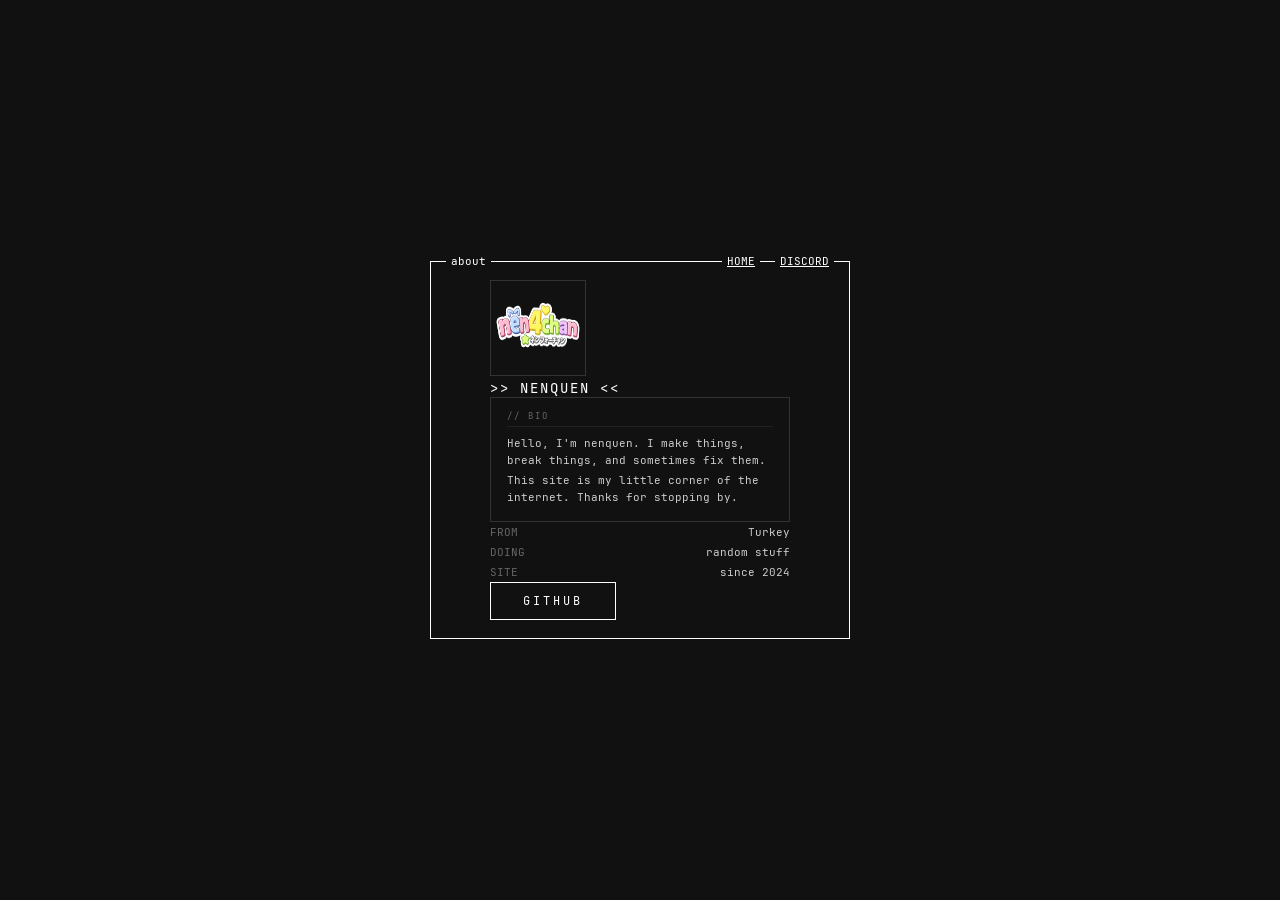
==== about/index.html @ 904f961e "Add about page with profile info and learn more link on homepage" ====
<!DOCTYPE html>
<html lang="tr">

<head>
    <meta charset="UTF-8">
    <meta name="viewport" content="width=device-width, initial-scale=1.0">
    <title>about - nenquen</title>
    <link rel="icon" type="image/png" href="../assets/favicon.png">
    <link rel="stylesheet" href="../assets/styles.css">
    <meta property="og:title" content="about - nenquen">
    <meta property="og:description" content="Learn more about nenquen.">
    <meta property="og:image" content="https://nenquen.github.io/assets/favicon.png">
    <meta property="og:url" content="https://nenquen.github.io/about">
    <meta property="og:type" content="website">
    <meta name="theme-color" content="#111111">
    <style>
        .about-content {
            gap: 14px;
            padding: 8px 0;
        }

        .about-avatar {
            width: 96px;
            height: 96px;
            border: 1px solid #333;
        }

        .about-name {
            font-size: 14px;
            color: white;
            letter-spacing: 2px;
        }

        .about-bio {
            border: 1px solid #333;
            padding: 12px 16px;
            width: 100%;
            max-width: 300px;
            text-align: left;
        }

        .about-bio-title {
            font-size: 9px;
            color: #666;
            letter-spacing: 2px;
            margin-bottom: 8px;
            border-bottom: 1px solid #222;
            padding-bottom: 4px;
        }

        .about-bio p {
            margin: 4px 0;
            font-size: 11px;
            line-height: 1.5;
            color: #ccc;
        }

        .about-stats {
            width: 100%;
            max-width: 300px;
            text-align: left;
        }

        .about-stats .info-row {
            display: flex;
            justify-content: space-between;
            padding: 3px 0;
            font-size: 11px;
        }

        .about-stats .info-key {
            color: #666;
        }

        .about-stats .info-val {
            color: #ccc;
        }

        .about-link {
            display: inline-block;
            padding: 10px 32px;
            font-size: 12px;
            letter-spacing: 3px;
            border: 1px solid white;
            color: white;
            text-decoration: none;
            background-color: #111111;
            transition: background-color 0.2s;
        }

        .about-link:hover {
            background-color: #222;
        }
    </style>
</head>

<body>
    <main class="container">
        <section class="bios-box discord-section">
            <span class="bios-label">about</span>
            <nav class="bios-nav">
                <a href="/" class="bios-link">HOME</a>
                <a href="/discord" class="bios-link">DISCORD</a>
            </nav>
            <div class="bios-content about-content">
                <img class="about-avatar" src="../assets/nen4chan.png" alt="nenquen">

                <div class="about-name">>> NENQUEN <<</div>

                <div class="about-bio">
                    <div class="about-bio-title">// BIO</div>
                    <p>Hello, I'm nenquen. I make things, break things, and sometimes fix them.</p>
                    <p>This site is my little corner of the internet. Thanks for stopping by.</p>
                </div>

                <div class="about-stats">
                    <div class="info-row"><span class="info-key">FROM</span><span class="info-val">Turkey</span></div>
                    <div class="info-row"><span class="info-key">DOING</span><span class="info-val">random stuff</span></div>
                    <div class="info-row"><span class="info-key">SITE</span><span class="info-val">since 2024</span></div>
                </div>

                <a class="about-link" href="https://github.com/nenquen" target="_blank" rel="noopener noreferrer">GITHUB</a>
            </div>
        </section>
    </main>
</body>

</html>
---- assets/styles.css ----
@font-face {
    font-family: 'JetBrainsMono';
    src: url('JetBrainsMono-Regular.ttf');
}

* {
    box-sizing: border-box;
    user-select: none;
    -webkit-user-select: none;
}

body {
    background-color: #111111;
    margin: 0;
    padding: 20px;
    height: 100vh;
    display: flex;
    align-items: center;
    justify-content: center;
    color: white;
    font-family: 'JetBrainsMono', monospace;
    overflow: hidden;
}

.container {
    display: flex;
    flex-direction: column;
    gap: 15px;
    width: 100%;
    max-width: 420px;
}

/* 
   --- Reusable BIOS UI System ---
   Add a new box with this structure:
   
   <section class="bios-box">
       <span class="bios-label">TITLE</span>
       <nav class="bios-nav">
           <a class="bios-link">LINK</a>
       </nav>
       <div class="bios-content">Content here...</div>
   </section>
*/

.bios-box {
    border: 1px solid white;
    position: relative;
    padding: 10px;
    background-color: #111111;
}

.bios-label {
    position: absolute;
    top: -0.75em;
    left: 15px;
    background-color: #111111;
    padding: 0 5px;
    font-size: 11px;
    color: white;
    z-index: 1;
}

.bios-nav {
    position: absolute;
    top: -0.75em;
    right: 15px;
    display: flex;
    gap: 15px;
    z-index: 1;
    font-size: 11px;
}

.bios-link {
    background-color: #111111;
    padding: 0 5px;
    color: white;
    font-size: 11px;
    text-decoration: underline;
    cursor: pointer;
}

.bios-content {
    font-size: 11px;
    color: #bbb;
}

/* --- Specific Section Styles --- */

.updates-section {
    min-height: 25px;
    display: flex;
    align-items: center;
    padding: 8px 10px;
}

#updates {
    width: 100%;
    overflow: hidden;
    white-space: nowrap;
}

.profile-section {
    min-height: 130px;
    display: flex;
    flex-direction: column;
    align-items: center;
    justify-content: center;
    text-align: center;
}

.profile-title {
    font-size: 16px;
    margin: 0 0 8px 0;
    font-weight: normal;
    color: white;
}

.profile-desc {
    line-height: 1.4;
    margin: 0 0 12px 0;
    max-width: 320px;
}

.profile-more {
    color: #666;
    font-size: 10px;
    text-decoration: underline;
    cursor: pointer;
}

.profile-more:hover {
    color: #999;
}

.discord-section {
    min-height: 180px;
    display: flex;
    align-items: center;
    justify-content: center;
}

.discord-content {
    width: 100%;
    display: flex;
    flex-direction: column;
    align-items: center;
    justify-content: center;
    gap: 12px;
    text-align: center;
}

.discord-image {
    width: 100%;
    max-width: 300px;
    height: auto;
    display: block;
}

.discord-join {
    display: inline-block;
    padding: 8px 12px;
    border: 1px solid white;
    color: white;
    text-decoration: none;
    font-size: 11px;
    background-color: #111111;
}

.discord-join:hover {
    background-color: #1a1a1a;
}

/* Mobile responsive */
@media (max-width: 540px) {
    .container {
        max-width: 100%;
    }
}
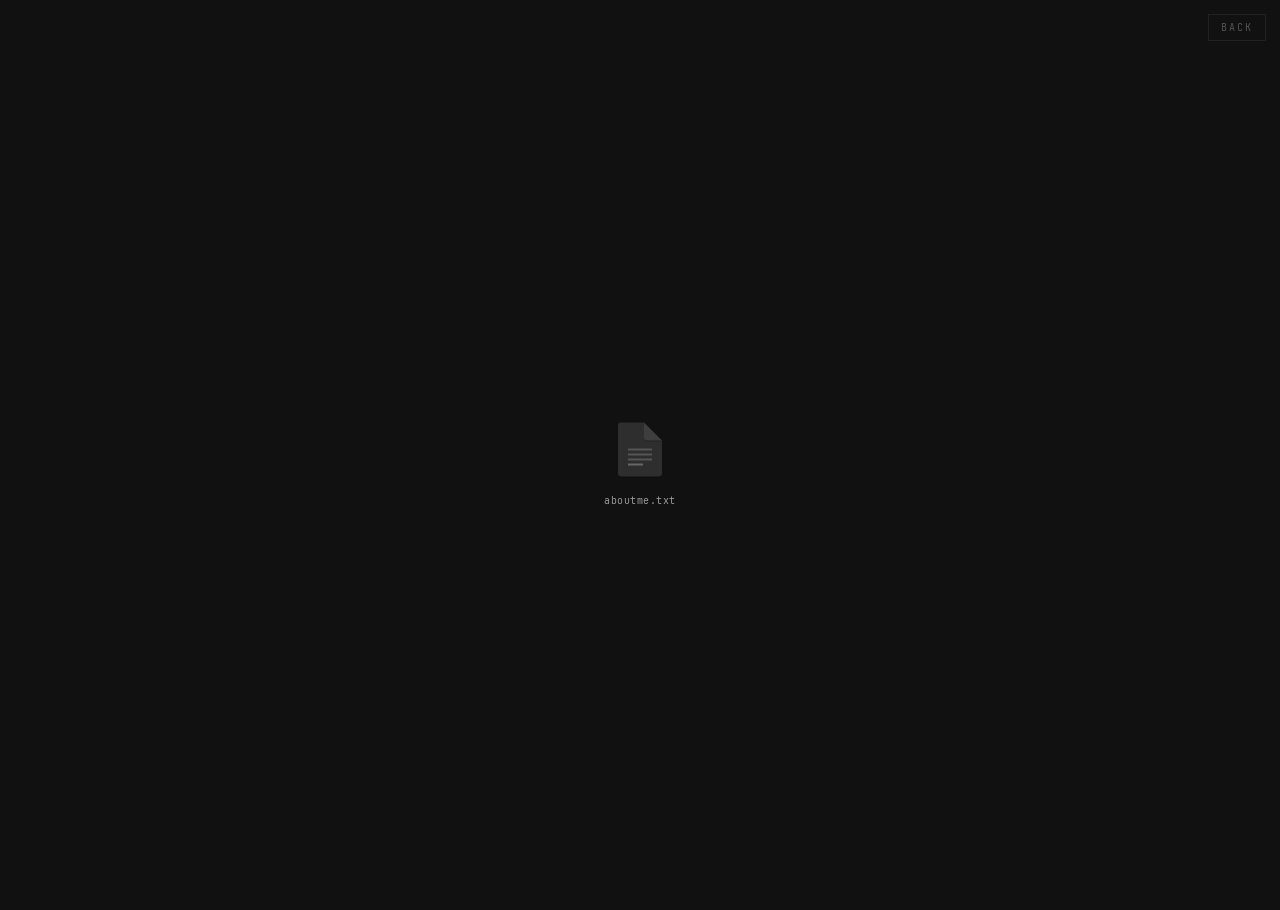
==== commit 50e55bbb: "Reorganize assets, redesign about page with file-icon opener and Papirus-style icon, add back button" ====
--- a/about/index.html
+++ b/about/index.html
@@ -1,128 +1,427 @@
 <!DOCTYPE html>
-<html lang="tr">
+<html lang="en">
 
 <head>
     <meta charset="UTF-8">
     <meta name="viewport" content="width=device-width, initial-scale=1.0">
     <title>about - nenquen</title>
-    <link rel="icon" type="image/png" href="../assets/favicon.png">
+    <link rel="icon" type="image/png" href="../assets/images/favicon.png">
     <link rel="stylesheet" href="../assets/styles.css">
     <meta property="og:title" content="about - nenquen">
     <meta property="og:description" content="Learn more about nenquen.">
-    <meta property="og:image" content="https://nenquen.github.io/assets/favicon.png">
+    <meta property="og:image" content="https://avatars.githubusercontent.com/u/96012695">
     <meta property="og:url" content="https://nenquen.github.io/about">
     <meta property="og:type" content="website">
     <meta name="theme-color" content="#111111">
     <style>
-        .about-content {
-            gap: 14px;
-            padding: 8px 0;
-        }
-
-        .about-avatar {
-            width: 96px;
-            height: 96px;
-            border: 1px solid #333;
-        }
-
-        .about-name {
-            font-size: 14px;
-            color: white;
+        html, body {
+            overflow: hidden !important;
+            height: 100vh !important;
+            min-height: 100vh;
+            align-items: center !important;
+            padding: 10px !important;
+        }
+
+        body.scrollable {
+            overflow-y: auto !important;
+        }
+
+        .about-wrap {
+            position: relative;
+            width: 100%;
+            max-width: 520px;
+            display: flex;
+            flex-direction: column;
+            align-items: center;
+            justify-content: safe center;
+            min-height: calc(100vh - 20px);
+        }
+
+        .back-link {
+            position: fixed;
+            top: 14px;
+            right: 14px;
+            font-size: 10px;
+            color: #555;
+            text-decoration: none;
             letter-spacing: 2px;
-        }
-
-        .about-bio {
-            border: 1px solid #333;
-            padding: 12px 16px;
+            padding: 6px 12px;
+            border: 1px solid #222;
+            transition: color 0.2s, border-color 0.2s;
+            z-index: 10;
+        }
+
+        .back-link:hover {
+            color: #ccc;
+            border-color: #555;
+        }
+
+        .icons-row {
+            display: flex;
+            gap: 24px;
+            align-items: flex-start;
+            position: absolute;
+            z-index: 0;
+            top: 50%;
+            left: 50%;
+            transform: translate(-50%, -50%);
+        }
+
+        .icons-row .file-icon {
+            position: static;
+            margin: 0;
+            text-decoration: none;
+            color: inherit;
+        }
+
+        .icons-row.hidden {
+            display: none;
+        }
+
+        .file-icon {
+            position: absolute;
+            display: flex;
+            flex-direction: column;
+            align-items: center;
+            gap: 6px;
+            cursor: pointer;
+            z-index: 0;
+            padding: 6px;
+            border: 1px solid transparent;
+            border-radius: 4px;
+            transition: opacity 0.35s ease, transform 0.35s ease, background 0.15s, border-color 0.15s;
+            top: 50%;
+            left: 50%;
+            margin-left: -44px;
+            margin-top: -48px;
+            width: 88px;
+        }
+
+        .file-icon:hover {
+            border-color: rgba(255,255,255,0.08);
+            background: rgba(255,255,255,0.03);
+        }
+
+        .file-icon.selected {
+            border-color: rgba(255,255,255,0.15);
+            background: rgba(255,255,255,0.06);
+        }
+
+        .file-icon svg {
+            width: 64px;
+            height: 74px;
+            filter: drop-shadow(0 2px 6px rgba(0,0,0,0.5));
+            pointer-events: none;
+        }
+
+        .file-icon .file-label {
+            font-size: 10px;
+            color: #999;
+            letter-spacing: 0.5px;
+            text-align: center;
+            pointer-events: none;
+        }
+
+        .file-icon.opening {
+            opacity: 0;
+            transform: scale(1.2) translateY(-10px);
+            pointer-events: none;
+        }
+
+        .file-icon.hidden {
+            display: none;
+        }
+
+        .icons-row.hidden {
+            display: none;
+        }
+
+        @keyframes iconReopen {
+            0%   { opacity: 0; transform: scale(0.85) translateY(8px); }
+            100% { opacity: 1; transform: scale(1) translateY(0); }
+        }
+
+        .file-icon.reopening {
+            animation: iconReopen 0.35s ease forwards;
+        }
+
+        .about-inner {
+            display: flex;
+            flex-direction: column;
+            align-items: center;
+            gap: 16px;
+            padding: 6px 0;
             width: 100%;
-            max-width: 300px;
+            max-width: 520px;
+            position: relative;
+            z-index: 1;
+            pointer-events: none;
+            height: 0;
+            overflow: hidden;
+        }
+
+        .about-inner.open {
+            pointer-events: auto;
+            height: auto;
+            overflow: visible;
+        }
+
+        .about-inner.closing {
+            height: auto;
+            overflow: visible;
+        }
+
+        .about-inner .about-file {
+            opacity: 0;
+            transform: scale(0.92) translateY(-12px);
+            transition: opacity 0.4s ease, transform 0.4s ease;
+            width: 100%;
+        }
+
+        .about-inner.open {
+            pointer-events: auto;
+        }
+
+        .about-inner.open .about-file {
+            opacity: 1;
+            transform: scale(1) translateY(0);
+        }
+
+        .about-inner.closing .about-file {
+            opacity: 0;
+            transform: scale(0.92) translateY(-12px);
+        }
+
+        .about-file {
+            width: 100%;
+            background: #0d0d0d;
+            border: 1px solid #1a1a1a;
+        }
+
+        .about-file-head {
+            display: flex;
+            align-items: center;
+            gap: 8px;
+            padding: 8px 12px;
+            background: #141414;
+            border-bottom: 1px solid #1a1a1a;
+            font-size: 10px;
+            color: #555;
+            letter-spacing: 1px;
+        }
+
+        .about-file-head .dot {
+            display: inline-block;
+            width: 8px;
+            height: 8px;
+            border-radius: 50%;
+            background: #222;
+            cursor: pointer;
+        }
+
+        .about-file-head .dot.r { background: #ff5f56; }
+        .about-file-head .dot.y { background: #ffbd2e; }
+        .about-file-head .dot.g { background: #27c93f; }
+
+        .about-file-head .fname {
+            color: #666;
+            margin-left: 4px;
+        }
+
+        .about-file-body {
+            max-height: 240px;
+            overflow-y: auto;
+            scroll-behavior: smooth;
+            padding: 14px 14px 16px;
+            font-size: 11px;
+            line-height: 1.8;
+            color: #999;
             text-align: left;
         }
 
-        .about-bio-title {
-            font-size: 9px;
-            color: #666;
-            letter-spacing: 2px;
-            margin-bottom: 8px;
-            border-bottom: 1px solid #222;
-            padding-bottom: 4px;
-        }
-
-        .about-bio p {
-            margin: 4px 0;
-            font-size: 11px;
-            line-height: 1.5;
-            color: #ccc;
-        }
-
-        .about-stats {
+        .about-file-body::-webkit-scrollbar {
+            width: 4px;
+        }
+
+        .about-file-body::-webkit-scrollbar-track {
+            background: #111;
+        }
+
+        .about-file-body::-webkit-scrollbar-thumb {
+            background: #333;
+        }
+
+        .about-file-body .hl { color: #ccc; }
+        .about-file-body .gr { color: #4ade80; }
+        .about-file-body .bl { color: #60a5fa; }
+
+        .about-lang {
+            display: flex;
+            justify-content: center;
+            gap: 18px;
+            flex-wrap: wrap;
             width: 100%;
-            max-width: 300px;
-            text-align: left;
-        }
-
-        .about-stats .info-row {
-            display: flex;
-            justify-content: space-between;
-            padding: 3px 0;
-            font-size: 11px;
-        }
-
-        .about-stats .info-key {
-            color: #666;
-        }
-
-        .about-stats .info-val {
-            color: #ccc;
-        }
-
-        .about-link {
-            display: inline-block;
-            padding: 10px 32px;
-            font-size: 12px;
-            letter-spacing: 3px;
-            border: 1px solid white;
-            color: white;
-            text-decoration: none;
-            background-color: #111111;
-            transition: background-color 0.2s;
-        }
-
-        .about-link:hover {
-            background-color: #222;
+        }
+
+        .about-lang a {
+            opacity: 0;
+            transform: translateY(10px);
+            transition: opacity 0.3s ease, transform 0.3s ease;
+        }
+
+        .about-inner.open .about-lang a {
+            opacity: 0.5;
+            transform: translateY(0);
+        }
+
+        .about-inner.open .about-lang a:nth-child(1) { transition-delay: 0.08s; }
+        .about-inner.open .about-lang a:nth-child(2) { transition-delay: 0.16s; }
+        .about-inner.open .about-lang a:nth-child(3) { transition-delay: 0.24s; }
+        .about-inner.open .about-lang a:nth-child(4) { transition-delay: 0.32s; }
+        .about-inner.open .about-lang a:nth-child(5) { transition-delay: 0.40s; }
+
+        .about-inner.closing .about-lang a {
+            opacity: 0;
+            transform: translateY(10px);
+            transition: opacity 0.25s ease, transform 0.25s ease;
+            transition-delay: 0s !important;
+        }
+
+        .about-lang svg, .about-lang img {
+            width: 28px;
+            height: 28px;
+            opacity: 0.5;
+            transition: opacity 0.2s;
+            display: block;
+        }
+
+        .about-lang a:hover svg, .about-lang a:hover img {
+            opacity: 0.9;
         }
     </style>
 </head>
 
 <body>
+    <a href="/" class="back-link">BACK</a>
     <main class="container">
-        <section class="bios-box discord-section">
-            <span class="bios-label">about</span>
-            <nav class="bios-nav">
-                <a href="/" class="bios-link">HOME</a>
-                <a href="/discord" class="bios-link">DISCORD</a>
-            </nav>
-            <div class="bios-content about-content">
-                <img class="about-avatar" src="../assets/nen4chan.png" alt="nenquen">
-
-                <div class="about-name">>> NENQUEN <<</div>
-
-                <div class="about-bio">
-                    <div class="about-bio-title">// BIO</div>
-                    <p>Hello, I'm nenquen. I make things, break things, and sometimes fix them.</p>
-                    <p>This site is my little corner of the internet. Thanks for stopping by.</p>
+        <div class="about-wrap">
+            <div class="icons-row">
+                <div class="file-icon" id="fileIcon">
+                    <img src="../assets/images/txt-icon.svg" alt="aboutme.txt" width="64" height="74">
+                    <span class="file-label">aboutme.txt</span>
                 </div>
-
-                <div class="about-stats">
-                    <div class="info-row"><span class="info-key">FROM</span><span class="info-val">Turkey</span></div>
-                    <div class="info-row"><span class="info-key">DOING</span><span class="info-val">random stuff</span></div>
-                    <div class="info-row"><span class="info-key">SITE</span><span class="info-val">since 2024</span></div>
+            </div>
+
+            <div class="about-inner" id="aboutContent">
+                <div class="about-file">
+                    <div class="about-file-head">
+                        <span class="dot r"></span>
+                        <span class="dot y"></span>
+                        <span class="dot g"></span>
+                        <span class="fname">aboutme.txt</span>
+                    </div>
+                    <div class="about-file-body">
+                        Hello! I'm <span class="hl">nenquen</span>, my real name is <span class="hl">Baran</span>. I'm <span id="age">18</span> years old and I live in <span class="hl">Turkey</span>.<br><br>
+                            I'm interested in the <span class="gr">GoldSrc</span> engine, it really catches my attention. Other than that, I do <span class="bl">website design</span>.<br><br>
+                        In my free time I play games like <span class="hl">Roblox</span>, <span class="hl">Friday Night Funkin'</span>, <span class="hl">osu!</span>, <span class="hl">DDNet</span>, and <span class="hl">Counter-Strike</span>.<br><br>
+                        My coding knowledge isn't very advanced, but I know and understand a bit of <span class="gr">C</span>, <span class="gr">C++</span>, <span class="gr">JavaScript</span>, <span class="gr">HTML</span>, and <span class="gr">Python</span>.<br><br>
+                            Sometimes I <span class="gr">vibecode</span>, just open my editor and see what happens. It's fun and keeps things loose.<br><br>
+                        You can check out my projects on <span class="bl">GitHub</span>! Feel free to use anything that catches your attention, and if you have any suggestions, I accept <span class="hl">pull requests</span>!
+                    </div>
                 </div>
 
-                <a class="about-link" href="https://github.com/nenquen" target="_blank" rel="noopener noreferrer">GITHUB</a>
+                <div class="about-lang">
+                    <a href="https://en.wikipedia.org/wiki/C_(programming_language)" target="_blank" title="C">
+                        <img src="../assets/images/c.svg" alt="C">
+                    </a>
+                    <a href="https://en.wikipedia.org/wiki/C%2B%2B" target="_blank" title="C++">
+                        <img src="../assets/images/cplusplus.svg" alt="C++">
+                    </a>
+                    <a href="https://en.wikipedia.org/wiki/JavaScript" target="_blank" title="JavaScript">
+                        <img src="../assets/images/javascript.svg" alt="JavaScript">
+                    </a>
+                    <a href="https://en.wikipedia.org/wiki/HTML5" target="_blank" title="HTML5">
+                        <img src="../assets/images/html5.svg" alt="HTML5">
+                    </a>
+                    <a href="https://en.wikipedia.org/wiki/Python_(programming_language)" target="_blank" title="Python">
+                        <img src="../assets/images/python.svg" alt="Python">
+                    </a>
+                </div>
             </div>
-        </section>
+        </div>
     </main>
+
+    <script>
+        const icon = document.getElementById('fileIcon');
+        const content = document.getElementById('aboutContent');
+        const iconsRow = document.querySelector('.icons-row');
+        const body = document.body;
+
+        let selected = false;
+
+        icon.addEventListener('click', (e) => {
+            if (e.detail === 1) {
+                selected = !selected;
+                icon.classList.toggle('selected', selected);
+            }
+        });
+
+        icon.addEventListener('dblclick', () => {
+            icon.classList.remove('selected', 'reopening');
+            void icon.offsetHeight;
+            icon.classList.add('opening');
+            setTimeout(() => {
+                iconsRow.classList.add('hidden');
+                icon.classList.add('hidden');
+                content.classList.add('open');
+                body.classList.add('scrollable');
+            }, 350);
+        });
+
+        document.querySelector('.about-file-head .dot.r').addEventListener('click', () => {
+            content.classList.add('closing');
+            content.classList.remove('open');
+            body.classList.remove('scrollable');
+            setTimeout(() => {
+                icon.classList.remove('hidden', 'opening', 'reopening', 'selected');
+                iconsRow.classList.remove('hidden');
+                void icon.offsetHeight;
+                icon.classList.add('reopening');
+                selected = false;
+                content.classList.remove('closing');
+            }, 400);
+        });
+
+        (() => {
+            const el = document.querySelector('.about-file-body');
+            if (!el) return;
+
+            let target = el.scrollTop;
+            let current = el.scrollTop;
+            let animating = false;
+
+            function animate() {
+                current += (target - current) * 0.1;
+                el.scrollTop = current;
+                if (Math.abs(target - current) > 0.5) {
+                    requestAnimationFrame(animate);
+                } else {
+                    animating = false;
+                }
+            }
+
+            el.addEventListener('wheel', (e) => {
+                e.preventDefault();
+                target = Math.max(0, Math.min(target + e.deltaY, el.scrollHeight - el.clientHeight));
+                if (!animating) {
+                    animating = true;
+                    current = el.scrollTop;
+                    animate();
+                }
+            }, { passive: false });
+        })();
+    </script>
+    <script src="../assets/javascript/birthday.js" defer></script>
 </body>
 
-</html>
+</html>
--- a/assets/styles.css
+++ b/assets/styles.css
@@ -1,6 +1,6 @@
 @font-face {
     font-family: 'JetBrainsMono';
-    src: url('JetBrainsMono-Regular.ttf');
+    src: url('fonts/JetBrainsMono-Regular.ttf');
 }
 
 * {
@@ -171,6 +171,17 @@
     background-color: #1a1a1a;
 }
 
+/* --- Birthday --- */
+html.birthday #age {
+    color: #FFD700;
+    animation: ageGlow 1.5s ease-in-out infinite alternate;
+}
+
+@keyframes ageGlow {
+    0% { text-shadow: 0 0 4px #FFD700, 0 0 8px rgba(255, 215, 0, 0.4); }
+    100% { text-shadow: 0 0 8px #FFD700, 0 0 20px rgba(255, 215, 0, 0.6), 0 0 30px rgba(255, 215, 0, 0.3); }
+}
+
 /* Mobile responsive */
 @media (max-width: 540px) {
     .container {
